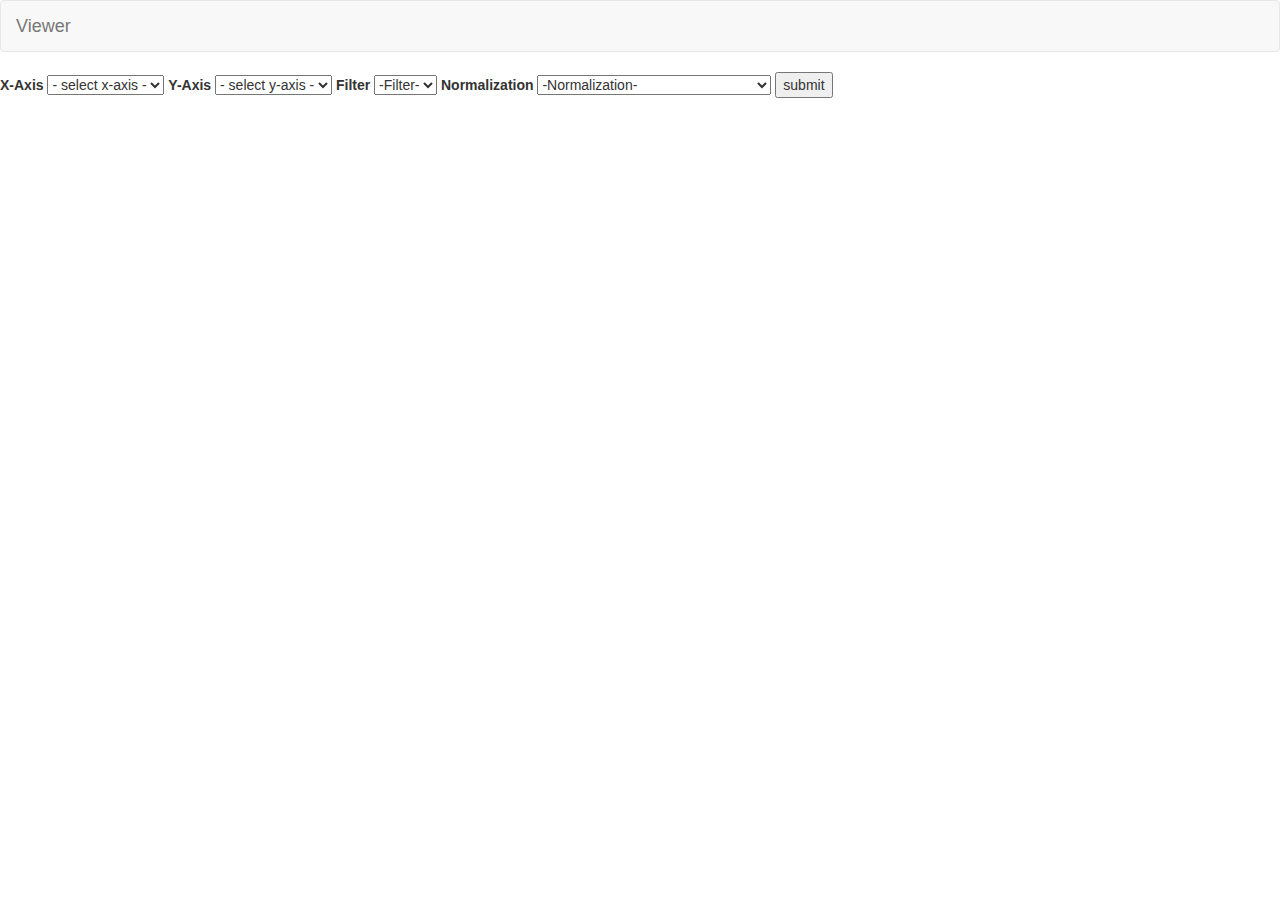
==== index.html @ 4faeebfd "first commit, the basics of the app working" ====
<html>
<head>
  <meta charset="utf-8">
  <meta name="viewport" content="width=device-width,initial-scale=1">
  <link rel="stylesheet" href="https://maxcdn.bootstrapcdn.com/bootstrap/3.4.0/css/bootstrap.min.css">
  <link rel="stylesheet" href="https://cdnjs.cloudflare.com/ajax/libs/font-awesome/4.7.0/css/font-awesome.min.css">
  <link rel="stylesheet" type="text/css" href="./styles.css">

</head>


<body>

  <nav class="navbar navbar-default">
    <div class="container-fluid">
      <div class="navbar-header">
        <a class="navbar-brand" href="">Viewer</a>
      </div>
    </div>
  </nav>

  <form>

    <label>X-Axis</label>
      <select name="x_axis_search" id="x_axis_search">
        <option disabled selected value> - select x-axis - </option>
        <option value="season">Season</option>
        <option value="mix_type">Mix Type</option>
        <option value="location">Location</option>
      </select>

    <label>Y-Axis</label>
      <select name="y_axis_search" id="y_axis_search">
        <option disabled selected value> - select y-axis - </option>
        <option value="season">Season</option>
        <option value="mix_type">Mix Type</option>
        <option value="location">Location</option>
      </select>

    <label>Filter</label>
      <select name="filter_type" id="filter_type">
        <option disabled selected value> -Filter- </option>
      </select>

    <label>Normalization</label>
      <select name="normalization" id="normalization">
        <option disabled selected value> -Normalization- </option>
        <option value="norm">Summer Total Peak Normalization</option>
		    <option value="hour_norm">Hourly Normalization</option>
      </select>

    <button type="button" onclick="sortPlots()">submit</button>
    </form>

    <div class="selected_options">
    </div>

    <div id="content">
    </div>

    <script src="https://code.jquery.com/jquery-1.10.1.js"></script>
    <script src ="https://ajax.googleapis.com/ajax/libs/jquery/2.1.3/jquery.min.js"></script>
    <script type="text/javascript" src="./scripts/filter_type.js"></script>
    <script type="text/javascript" src="./scripts/main.js"></script>

</body>
</html>
---- styles.css ----
* {
  box-sizing: border-box;
}

#rows {
    overflow: visible;
    white-space:nowrap;
    height: auto;
}

.plots {
    width: auto;
    height: auto;
    display: inline-block;
}
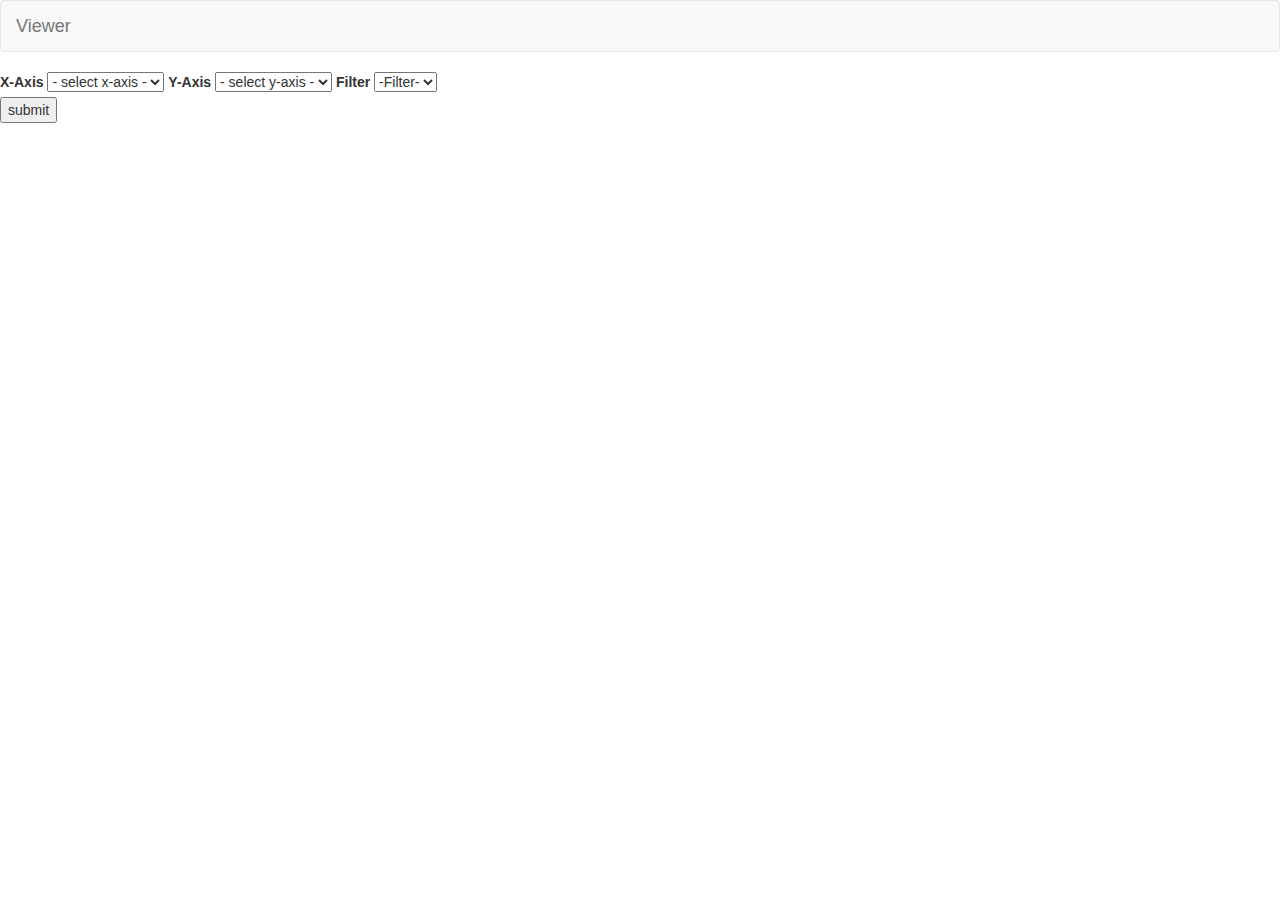
==== commit 1beeaf1c: "config.js added. Only works with specifically 3 sort options, but works with as many filter types as" ====
--- a/index.html
+++ b/index.html
@@ -5,11 +5,9 @@
   <link rel="stylesheet" href="https://maxcdn.bootstrapcdn.com/bootstrap/3.4.0/css/bootstrap.min.css">
   <link rel="stylesheet" href="https://cdnjs.cloudflare.com/ajax/libs/font-awesome/4.7.0/css/font-awesome.min.css">
   <link rel="stylesheet" type="text/css" href="./styles.css">
-
 </head>
 
-
-<body>
+<body onload="sortOptions()">
 
   <nav class="navbar navbar-default">
     <div class="container-fluid">
@@ -20,39 +18,26 @@
   </nav>
 
   <form>
+    <div id = "sort-form">
+      <label>X-Axis</label>
+        <select name="x-axis-search" id="x-axis-search">
+          <option disabled selected value> - select x-axis - </option>
+        </select>
 
-    <label>X-Axis</label>
-      <select name="x_axis_search" id="x_axis_search">
-        <option disabled selected value> - select x-axis - </option>
-        <option value="season">Season</option>
-        <option value="mix_type">Mix Type</option>
-        <option value="location">Location</option>
-      </select>
+      <label>Y-Axis</label>
+        <select name="y-axis-search" id="y-axis-search">
+          <option disabled selected value> - select y-axis - </option>
+        </select>
 
-    <label>Y-Axis</label>
-      <select name="y_axis_search" id="y_axis_search">
-        <option disabled selected value> - select y-axis - </option>
-        <option value="season">Season</option>
-        <option value="mix_type">Mix Type</option>
-        <option value="location">Location</option>
-      </select>
-
-    <label>Filter</label>
-      <select name="filter_type" id="filter_type">
-        <option disabled selected value> -Filter- </option>
-      </select>
-
-    <label>Normalization</label>
-      <select name="normalization" id="normalization">
-        <option disabled selected value> -Normalization- </option>
-        <option value="norm">Summer Total Peak Normalization</option>
-		    <option value="hour_norm">Hourly Normalization</option>
-      </select>
-
+      <label>Filter</label>
+        <select name="filter-type" id="filter-type">
+          <option disabled selected value> -Filter- </option>
+        </select>
+      </div>
     <button type="button" onclick="sortPlots()">submit</button>
     </form>
 
-    <div class="selected_options">
+    <div class="selected-options">
     </div>
 
     <div id="content">
@@ -62,6 +47,7 @@
     <script src ="https://ajax.googleapis.com/ajax/libs/jquery/2.1.3/jquery.min.js"></script>
     <script type="text/javascript" src="./scripts/filter_type.js"></script>
     <script type="text/javascript" src="./scripts/main.js"></script>
+    <script type="text/javascript" src="./scripts/config.js"></script>
 
 </body>
 </html>
--- a/styles.css
+++ b/styles.css
@@ -4,7 +4,7 @@
 
 #rows {
     overflow: visible;
-    white-space:nowrap;
+    white-space: nowrap;
     height: auto;
 }
 
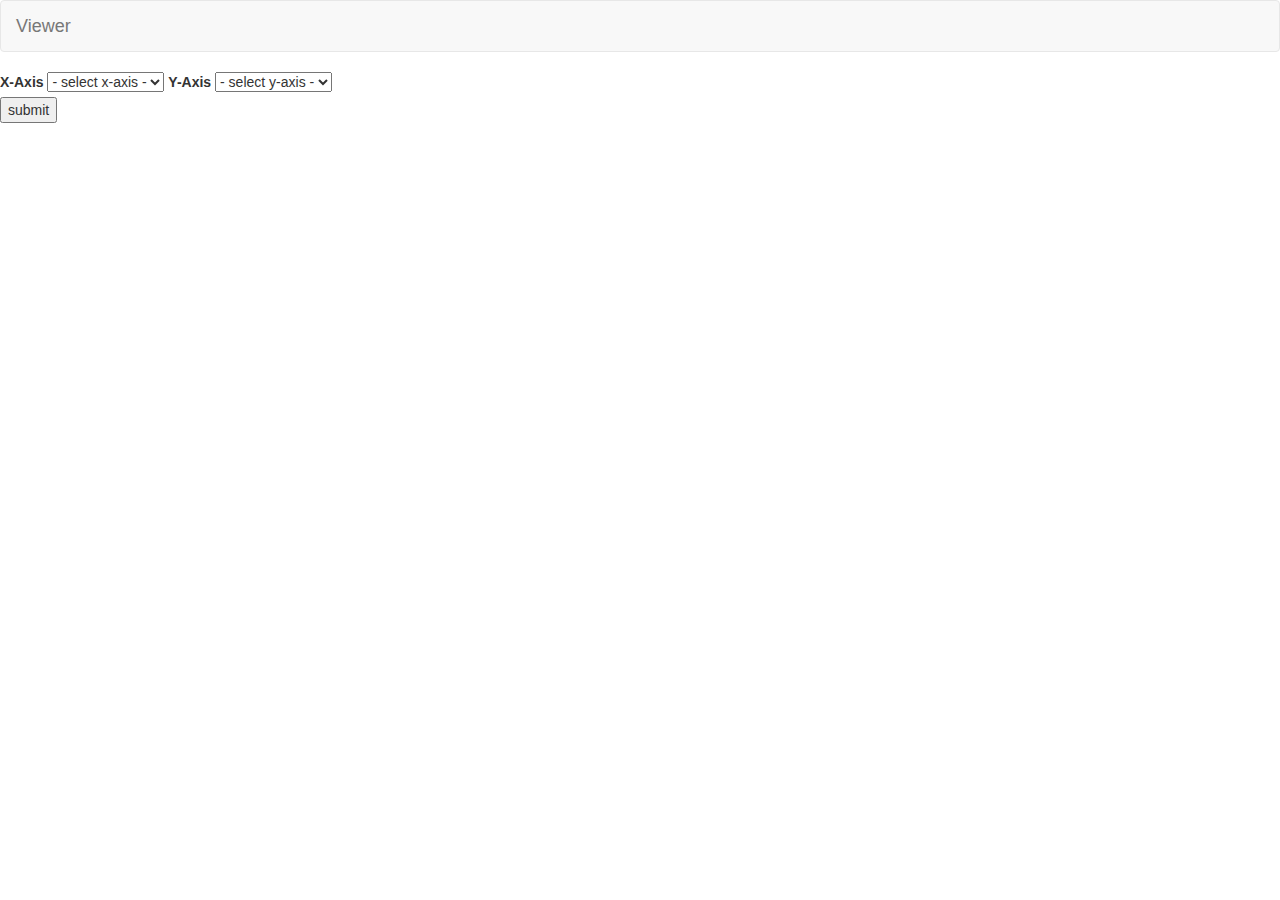
==== commit 81563116: "bug fixes made" ====
--- a/index.html
+++ b/index.html
@@ -1,3 +1,4 @@
+<!DOCTYPE html>
 <html>
 <head>
   <meta charset="utf-8">
@@ -17,8 +18,7 @@
     </div>
   </nav>
 
-  <form>
-    <div id = "sort-form">
+  <form id="sort-selector" >
       <label>X-Axis</label>
         <select name="x-axis-search" id="x-axis-search">
           <option disabled selected value> - select x-axis - </option>
@@ -28,11 +28,7 @@
         <select name="y-axis-search" id="y-axis-search">
           <option disabled selected value> - select y-axis - </option>
         </select>
-
-      <label>Filter</label>
-        <select name="filter-type" id="filter-type">
-          <option disabled selected value> -Filter- </option>
-        </select>
+      <div id="sort-form">
       </div>
     <button type="button" onclick="sortPlots()">submit</button>
     </form>
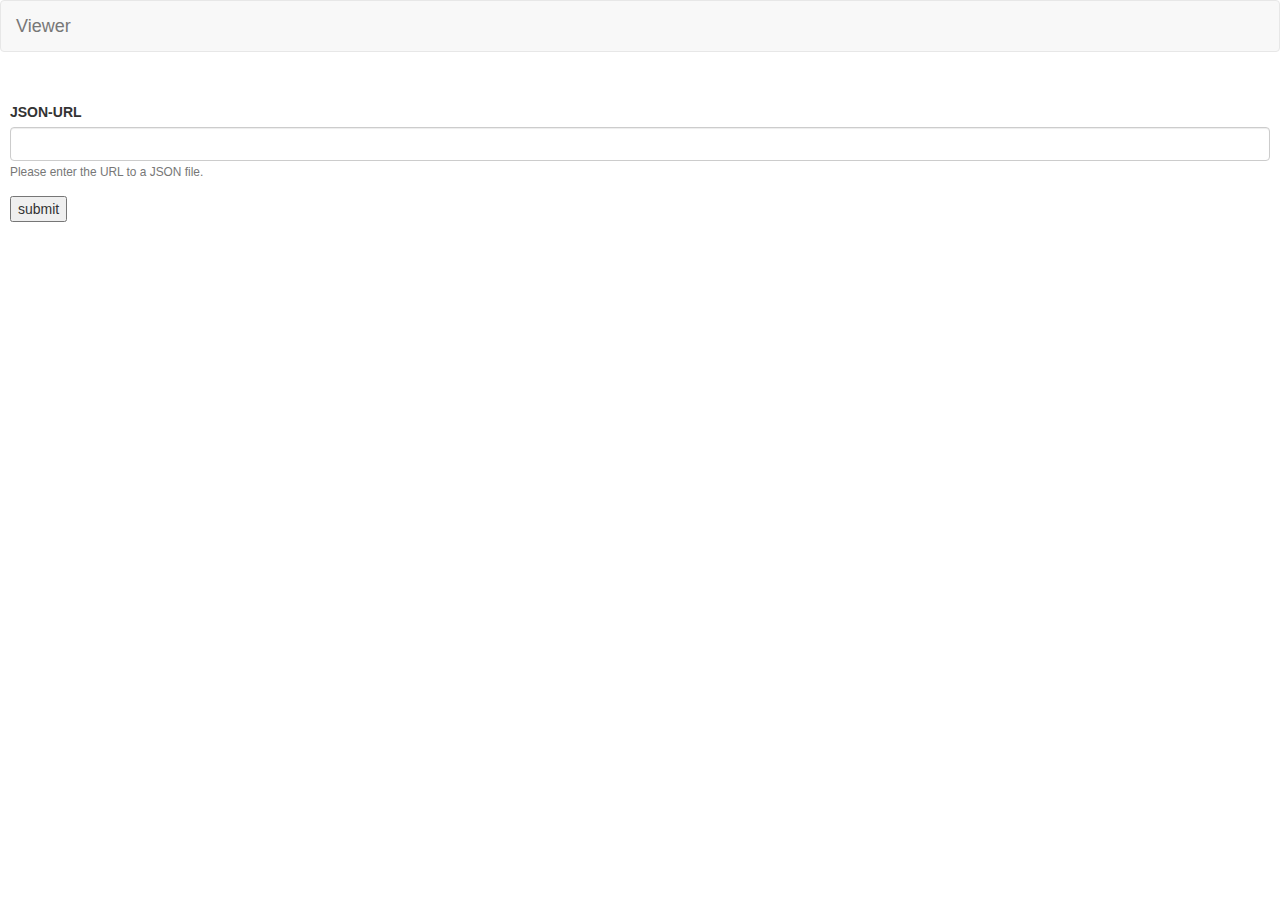
==== commit b95b9660: "json url input field added" ====
--- a/index.html
+++ b/index.html
@@ -1,49 +1,53 @@
 <!DOCTYPE html>
 <html>
-<head>
-  <meta charset="utf-8">
-  <meta name="viewport" content="width=device-width,initial-scale=1">
-  <link rel="stylesheet" href="https://maxcdn.bootstrapcdn.com/bootstrap/3.4.0/css/bootstrap.min.css">
-  <link rel="stylesheet" href="https://cdnjs.cloudflare.com/ajax/libs/font-awesome/4.7.0/css/font-awesome.min.css">
-  <link rel="stylesheet" type="text/css" href="./styles.css">
-</head>
-
-<body onload="sortOptions()">
-
-  <nav class="navbar navbar-default">
-    <div class="container-fluid">
-      <div class="navbar-header">
-        <a class="navbar-brand" href="">Viewer</a>
-      </div>
-    </div>
-  </nav>
-
-  <form id="sort-selector" >
-      <label>X-Axis</label>
-        <select name="x-axis-search" id="x-axis-search">
-          <option disabled selected value> - select x-axis - </option>
-        </select>
-
-      <label>Y-Axis</label>
-        <select name="y-axis-search" id="y-axis-search">
-          <option disabled selected value> - select y-axis - </option>
-        </select>
-      <div id="sort-form">
-      </div>
-    <button type="button" onclick="sortPlots()">submit</button>
-    </form>
-
-    <div class="selected-options">
-    </div>
-
-    <div id="content">
-    </div>
-
-    <script src="https://code.jquery.com/jquery-1.10.1.js"></script>
-    <script src ="https://ajax.googleapis.com/ajax/libs/jquery/2.1.3/jquery.min.js"></script>
-    <script type="text/javascript" src="./scripts/filter_type.js"></script>
-    <script type="text/javascript" src="./scripts/main.js"></script>
-    <script type="text/javascript" src="./scripts/config.js"></script>
-
-</body>
+    <head>
+        <meta charset="utf-8">
+        <meta name="viewport" content="width=device-width,initial-scale=1">
+        <link rel="stylesheet" href="https://maxcdn.bootstrapcdn.com/bootstrap/3.4.0/css/bootstrap.min.css">
+        <link rel="stylesheet" href="https://cdnjs.cloudflare.com/ajax/libs/font-awesome/4.7.0/css/font-awesome.min.css">
+        <link rel="stylesheet" type="text/css" href="./styles.css">
+    </head>
+    <body>
+        <nav class="navbar navbar-default">
+            <div class="container-fluid">
+                <div class="navbar-header">
+                    <a class="navbar-brand" href="">Viewer</a>
+                </div>
+            </div>
+        </nav>
+        <br>
+        <form class="nav-form" id="sort-selector">
+            <div class="form-group">
+                <label>JSON-URL</label>
+                <input class="form-control" id="json-url" type="url">
+                <small id="host-help" class="form-text text-muted">
+                    Please enter the URL to a JSON file.
+                </small>
+                <div id="sort-options">
+                </div>
+            </div>
+            <div class="form-group">
+                <div id="axis-options" style="display:none">
+                    <label>X-Axis</label>
+                    <select name="x-axis-search" id="x-axis-search">
+                        <option disabled selected value> - select x-axis - </option>
+                    </select>
+                    <label>Y-Axis</label>
+                    <select name="y-axis-search" id="y-axis-search">
+                        <option disabled selected value> - select y-axis - </option>
+                    </select>
+                </div>
+                <div id="sort-form">
+                </div>
+                <button type="button" onclick="sortPlots()">submit</button>
+            </div>
+        </form>
+        <div class="selected-options">
+        </div>
+        <div id="content">
+        </div>
+        <script src="https://cdnjs.cloudflare.com/ajax/libs/jquery/3.4.1/jquery.min.js"></script>
+        <script type="text/javascript" src="./js/filter_type.js"></script>
+        <script type="text/javascript" src="./js/main.js"></script>
+    </body>
 </html>
--- a/styles.css
+++ b/styles.css
@@ -1,13 +1,14 @@
 * {
   box-sizing: border-box;
 }
-
 #rows {
     overflow: visible;
     white-space: nowrap;
     height: auto;
 }
-
+.nav-form {
+    padding: 10px;
+}
 .plots {
     width: auto;
     height: auto;
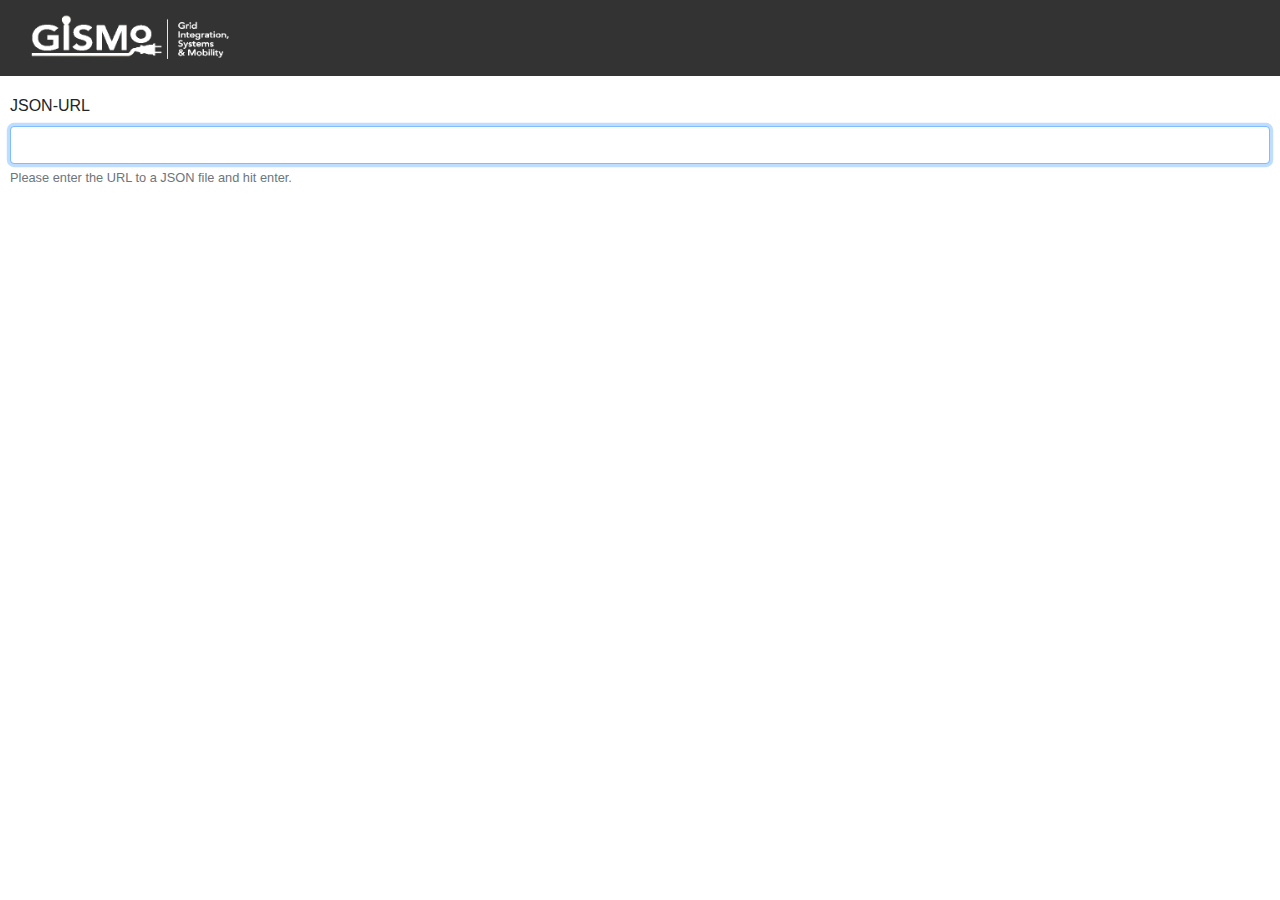
==== commit 66a84532: "bug fixes such as submit button populating and plots not showing without filter selections have been" ====
--- a/index.html
+++ b/index.html
@@ -2,8 +2,9 @@
 <html>
     <head>
         <meta charset="utf-8">
+        <title>SLAC GISMo Plot Viewer</title>
         <meta name="viewport" content="width=device-width,initial-scale=1">
-        <link rel="stylesheet" href="https://maxcdn.bootstrapcdn.com/bootstrap/3.4.0/css/bootstrap.min.css">
+        <link rel="stylesheet" href="https://stackpath.bootstrapcdn.com/bootstrap/4.3.1/css/bootstrap.min.css">
         <link rel="stylesheet" href="https://cdnjs.cloudflare.com/ajax/libs/font-awesome/4.7.0/css/font-awesome.min.css">
         <link rel="stylesheet" type="text/css" href="./styles.css">
     </head>
@@ -11,41 +12,50 @@
         <nav class="navbar navbar-default">
             <div class="container-fluid">
                 <div class="navbar-header">
-                    <a class="navbar-brand" href="">Viewer</a>
+                    <a class="navbar-brand" href="https://gismo.slac.stanford.edu/" target="_blank">
+                        <image class="navbar-logo" src="./images/gismo-logo.png">
+                    </a>
                 </div>
             </div>
         </nav>
         <br>
-        <form class="nav-form" id="sort-selector">
-            <div class="form-group">
-                <label>JSON-URL</label>
-                <input class="form-control" id="json-url" type="url">
-                <small id="host-help" class="form-text text-muted">
-                    Please enter the URL to a JSON file.
-                </small>
-                <div id="sort-options">
+        <form class="nav-form" id="json-url-form" onSubmit="return false;">
+            <label>JSON-URL</label>
+            <input class="form-control" id="json-url" type="url" onkeypress='return runJsonParse(event)' autofocus>
+            <small class="form-text text-muted">
+                Please enter the URL to a JSON file and hit enter.
+            </small>
+        </form>
+        <main role="main" class="main-content flex-shrink-0">
+            <div class="row">
+                <div class='col-md-3 d-none d-md-block sidebar'>
+                    <form class="nav-form" id="sort-selector">
+                        <div class="form-group">
+                            <div id="sort-options">
+                            </div>
+                        </div>
+                        <div id="axis-options" style="display:none">
+                            <label>X-Axis</label>
+                            <select name="x-axis-search" id="x-axis-search">
+                                <option disabled selected value> - select x-axis - </option>
+                            </select><br>
+                            <label>Y-Axis</label>
+                            <select name="y-axis-search" id="y-axis-search">
+                                <option disabled selected value> - select y-axis - </option>
+                            </select>
+                        </div>
+                        <div class="form-group" id="submit-button">
+                        </div>
+                    </form>
+                </div>
+                <div id='right-panel' class='col-md-9'>
+                    <div class="selected-options" id="selected-options">
+                    </div>
+                    <div id="content">
+                    </div>
                 </div>
             </div>
-            <div class="form-group">
-                <div id="axis-options" style="display:none">
-                    <label>X-Axis</label>
-                    <select name="x-axis-search" id="x-axis-search">
-                        <option disabled selected value> - select x-axis - </option>
-                    </select>
-                    <label>Y-Axis</label>
-                    <select name="y-axis-search" id="y-axis-search">
-                        <option disabled selected value> - select y-axis - </option>
-                    </select>
-                </div>
-                <div id="sort-form">
-                </div>
-                <button type="button" onclick="sortPlots()">submit</button>
-            </div>
-        </form>
-        <div class="selected-options">
-        </div>
-        <div id="content">
-        </div>
+        </main>
         <script src="https://cdnjs.cloudflare.com/ajax/libs/jquery/3.4.1/jquery.min.js"></script>
         <script type="text/javascript" src="./js/filter_type.js"></script>
         <script type="text/javascript" src="./js/main.js"></script>
--- a/styles.css
+++ b/styles.css
@@ -1,16 +1,33 @@
 * {
   box-sizing: border-box;
+}
+.nav-form {
+    padding: 10px;
+}
+.navbar {
+    background-color: #333333;
+    overflow: hidden;
+    min-width: 100%;
+    position: fixed;
+    z-index: 1;
+}
+.navbar-logo {
+    height: 50px;
+    padding: 0 0 0 0;
+}
+.plots {
+    width: auto;
+    height: auto;
+    display: inline-block;
+}
+.toast{
+    display: none;
+}
+#json-url-form {
+    padding-top: 70px;
 }
 #rows {
     overflow: visible;
     white-space: nowrap;
     height: auto;
 }
-.nav-form {
-    padding: 10px;
-}
-.plots {
-    width: auto;
-    height: auto;
-    display: inline-block;
-}
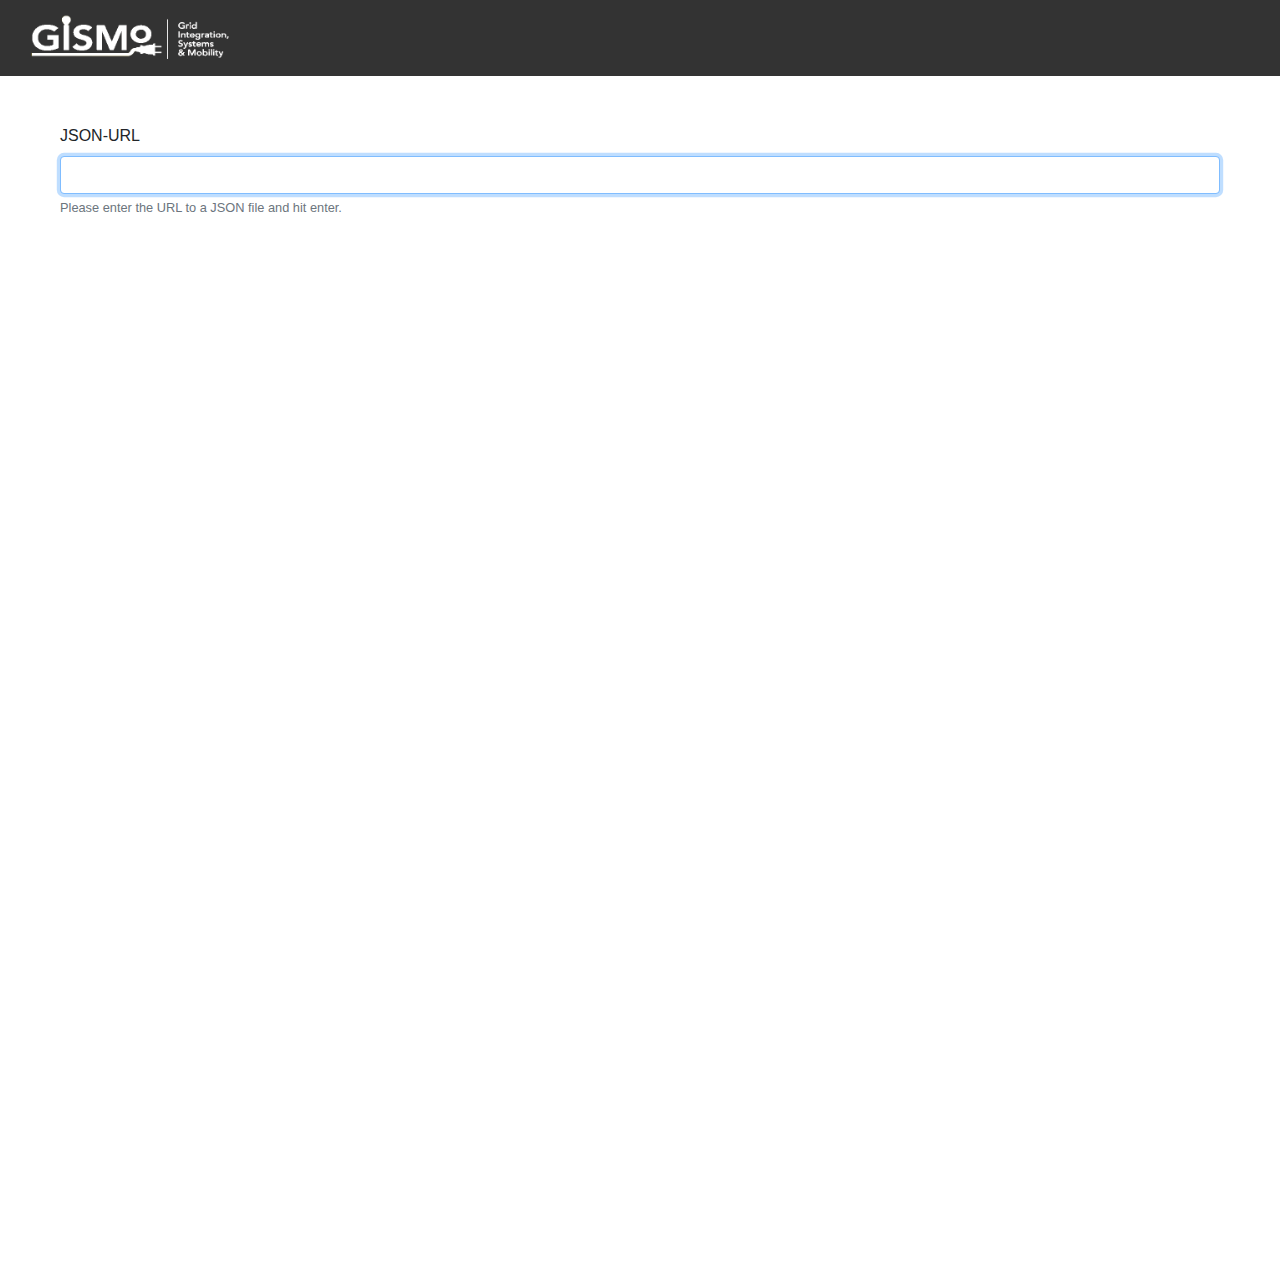
==== commit f4972a12: "ui updated using bootstrap elements, error handling added" ====
--- a/index.html
+++ b/index.html
@@ -25,38 +25,63 @@
             <small class="form-text text-muted">
                 Please enter the URL to a JSON file and hit enter.
             </small>
+            <div class="toast" id="toast0" data-delay="2000">
+                <div class="toast-header">
+                  404 Error
+                </div>
+                <div class="toast-body">
+                  Requested doc could not be found. Please validate the input(s).
+                </div>
+            </div>
         </form>
-        <main role="main" class="main-content flex-shrink-0">
-            <div class="row">
-                <div class='col-md-3 d-none d-md-block sidebar'>
-                    <form class="nav-form" id="sort-selector">
-                        <div class="form-group">
-                            <div id="sort-options">
+        <div class="container">
+            <form class="nav-form card bg-light form-horizontal" id="first-form" style="display:none">
+                <fieldset>
+                    <div class="form-group">
+                        <div id="sort-options">
+                            <div id="checkboxes">
                             </div>
                         </div>
-                        <div id="axis-options" style="display:none">
-                            <label>X-Axis</label>
-                            <select name="x-axis-search" id="x-axis-search">
+                    </div>
+                </fieldset>
+            </form>
+            </br>
+            </br>
+            <form class="nav-form card bg-light form-horizontal" id="sort-selector" style="display:none">
+                <fieldset>
+                    <div class="form-group" id="axis-options" style="display:none">
+                        <label class="col-md-4 control-label">X-Axis</label>
+                            <span class="input-group-addon"></span>
+                            <select name="x-axis-search" id="x-axis-search" class="form-control selectpicker">
                                 <option disabled selected value> - select x-axis - </option>
                             </select><br>
-                            <label>Y-Axis</label>
-                            <select name="y-axis-search" id="y-axis-search">
+                        <label class="col-md-4 control-label">Y-Axis</label>
+                            <span class="input-group-addon"></span>
+                            <select name="y-axis-search" id="y-axis-search" class="form-control selectpicker">
                                 <option disabled selected value> - select y-axis - </option>
                             </select>
+                        <div class="toast" id="toast1" data-delay="2000">
+                            <div class="toast-body">
+                              Please make sure the x-axis selection is different from the y-axis selection.
+                            </div>
                         </div>
-                        <div class="form-group" id="submit-button">
-                        </div>
-                    </form>
-                </div>
-                <div id='right-panel' class='col-md-9'>
-                    <div class="selected-options" id="selected-options">
                     </div>
-                    <div id="content">
+                    <div class="form-group" id="submit-button">
                     </div>
-                </div>
+                </fieldset>
+            </form>
+        </div>
+        </br>
+        </br>
+        <div id='plots-content' class='col-md-9'>
+            <div class="selected-options" id="selected-options">
             </div>
-        </main>
+            <div id="content">
+            </div>
+        </div>
         <script src="https://cdnjs.cloudflare.com/ajax/libs/jquery/3.4.1/jquery.min.js"></script>
+        <script src="https://cdnjs.cloudflare.com/ajax/libs/popper.js/1.14.7/umd/popper.min.js" integrity="sha384-UO2eT0CpHqdSJQ6hJty5KVphtPhzWj9WO1clHTMGa3JDZwrnQq4sF86dIHNDz0W1" crossorigin="anonymous"></script>
+        <script src="https://stackpath.bootstrapcdn.com/bootstrap/4.3.1/js/bootstrap.min.js" integrity="sha384-JjSmVgyd0p3pXB1rRibZUAYoIIy6OrQ6VrjIEaFf/nJGzIxFDsf4x0xIM+B07jRM" crossorigin="anonymous"></script>
         <script type="text/javascript" src="./js/filter_type.js"></script>
         <script type="text/javascript" src="./js/main.js"></script>
     </body>
--- a/styles.css
+++ b/styles.css
@@ -23,11 +23,25 @@
 .toast{
     display: none;
 }
+.btn {
+    border-color: #d1d1d1;
+}
+.container {
+    text-align: center;
+}
+#checkboxes {
+    padding-left: 40%;
+    text-align: left;
+}
 #json-url-form {
-    padding-top: 70px;
+    padding: 60px;
+    padding-top: 100px;
 }
 #rows {
     overflow: visible;
     white-space: nowrap;
     height: auto;
 }
+#plots-content {
+    height: 100vh;
+}
